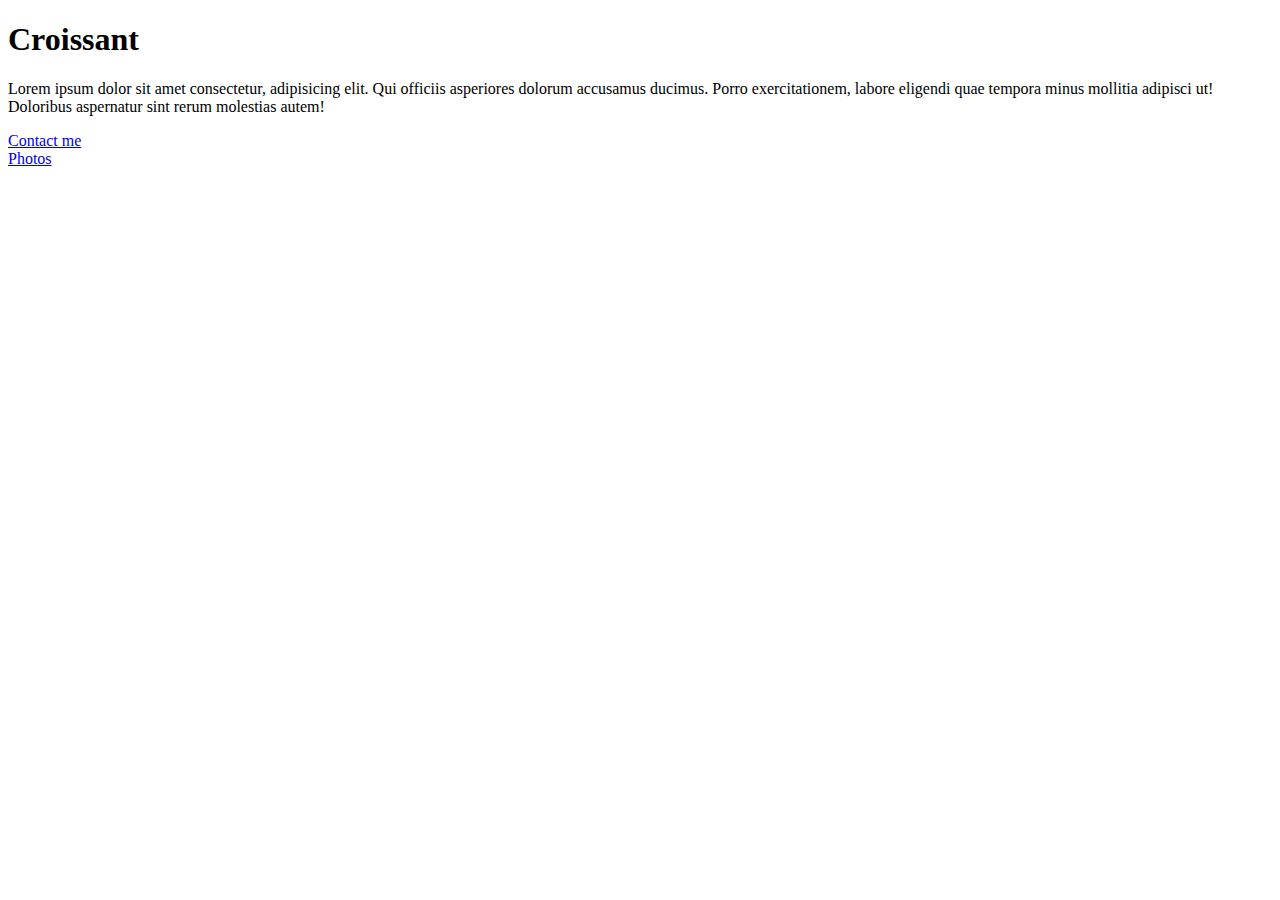
==== index.html @ 8bab7b5d "3 pages" ====
<!DOCTYPE html>
<html lang="en">
  <head>
    <meta charset="UTF-8" />
    <meta http-equiv="X-UA-Compatible" content="IE=edge" />
    <meta name="viewport" content="width=device-width, initial-scale=1.0" />
    <title>Croissant Page</title>
  </head>
  <body>
    <h1>Croissant</h1>
    <p>
      Lorem ipsum dolor sit amet consectetur, adipisicing elit. Qui officiis
      asperiores dolorum accusamus ducimus. Porro exercitationem, labore
      eligendi quae tempora minus mollitia adipisci ut! Doloribus aspernatur
      sint rerum molestias autem!
    </p>
    <li>
      <a href="contact.html">Contact me</a>
    </li>
    <li>      <a href="photo.html">Photos</a>
</li>
  </body>
</html>
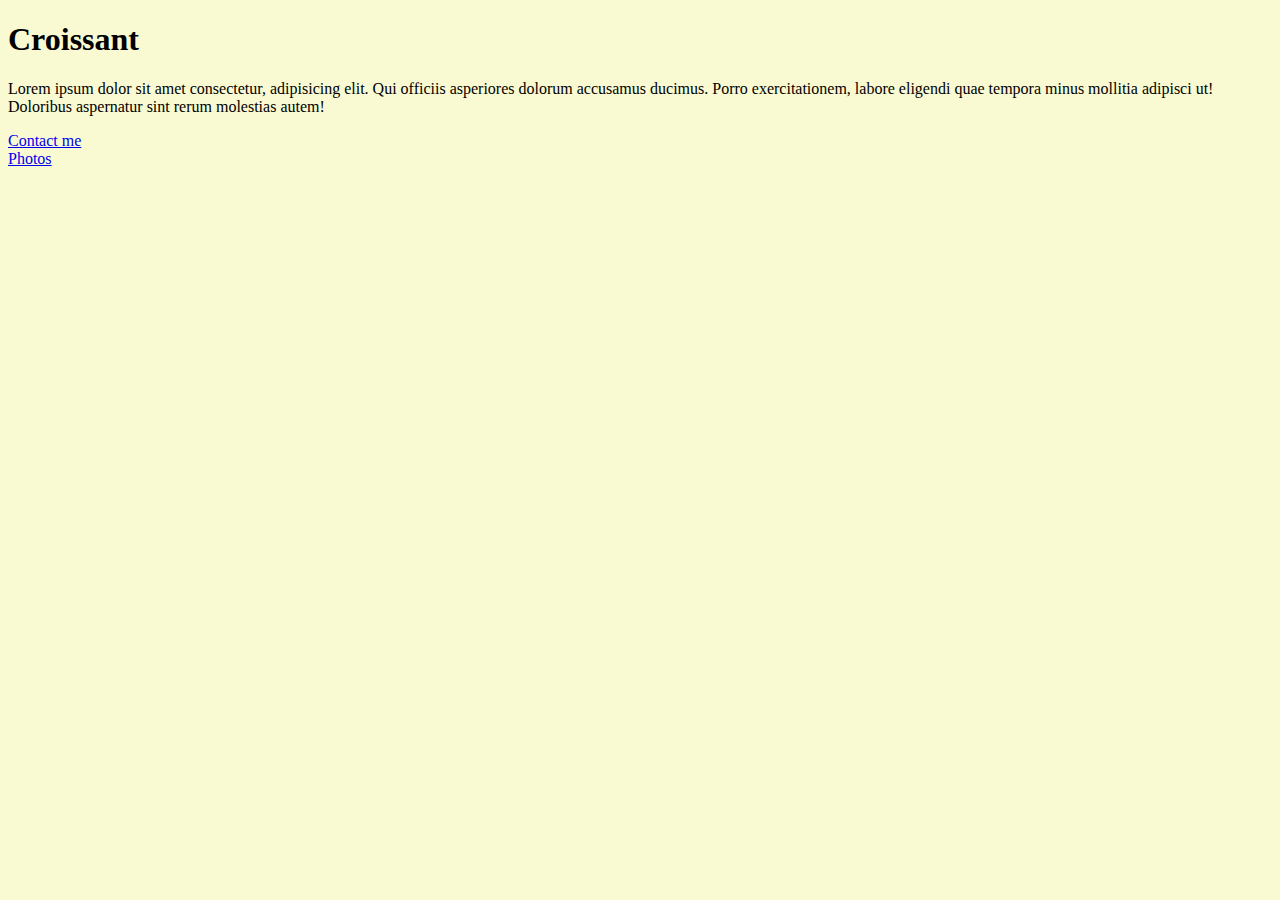
==== commit 3d4f775a: "change color" ====
--- a/index.html
+++ b/index.html
@@ -5,8 +5,10 @@
     <meta http-equiv="X-UA-Compatible" content="IE=edge" />
     <meta name="viewport" content="width=device-width, initial-scale=1.0" />
     <title>Croissant Page</title>
+    <link rel="stylesheet" href="src/styles.css" />
+
   </head>
-  <body>
+  <body class="index">
     <h1>Croissant</h1>
     <p>
       Lorem ipsum dolor sit amet consectetur, adipisicing elit. Qui officiis
--- a/src/styles.css
+++ b/src/styles.css
@@ -0,0 +1,13 @@
+body.index {
+  background-color: lightgoldenrodyellow;
+}
+
+body.contact {
+      background-color: lightgoldenrodyellow;
+
+}
+
+body.photo {
+      background-color: lightgoldenrodyellow;
+
+}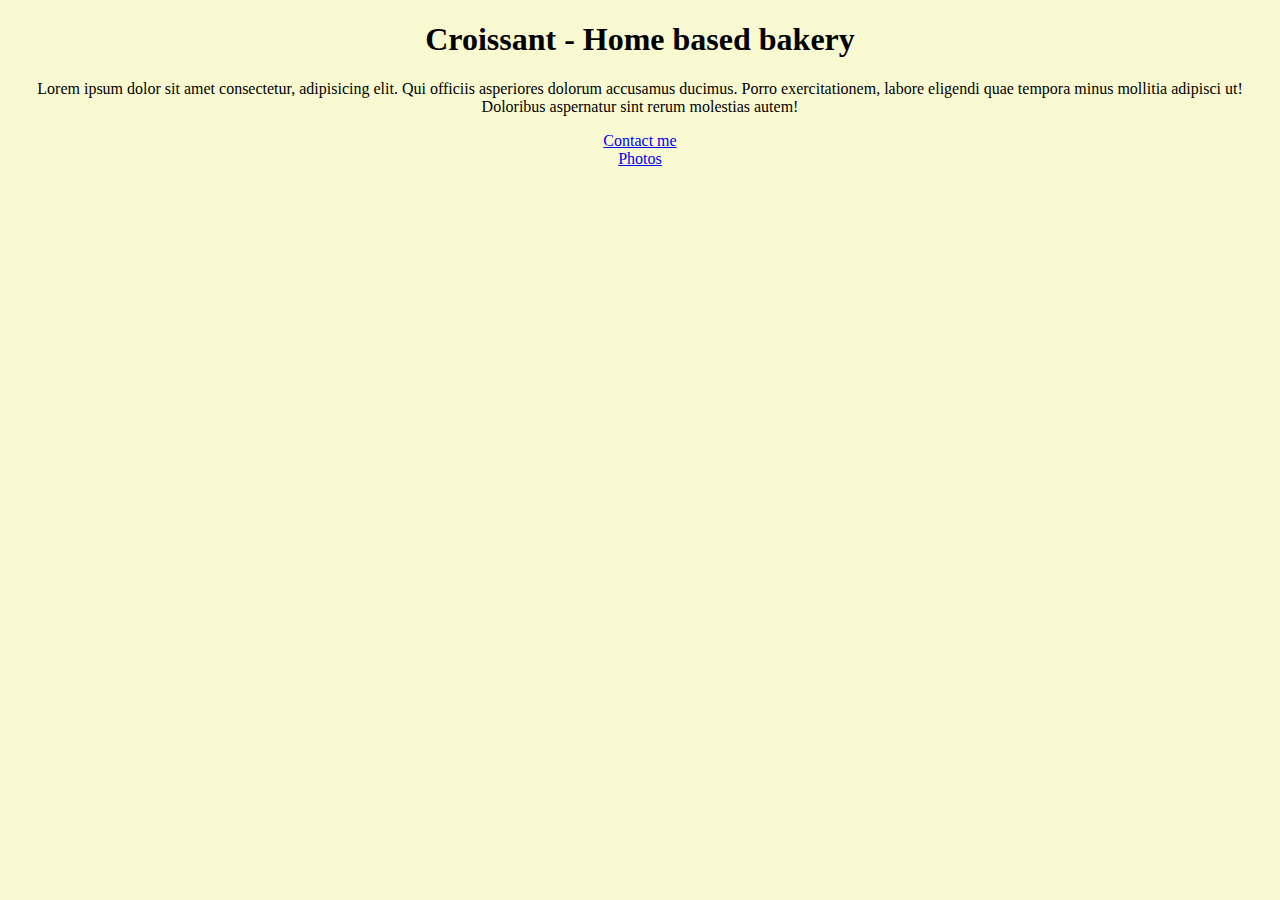
==== commit d6af612e: "SEO added" ====
--- a/index.html
+++ b/index.html
@@ -4,12 +4,14 @@
     <meta charset="UTF-8" />
     <meta http-equiv="X-UA-Compatible" content="IE=edge" />
     <meta name="viewport" content="width=device-width, initial-scale=1.0" />
-    <title>Croissant Page</title>
+      <meta name="description"  content="Discover the ultimate indulgence with our handcrafted croissants, baked fresh daily in our home-based bakery. Immerse yourself in the buttery, flaky goodness that makes our pastries a true delight for any pastry enthusiast." />
+
+    <title>Croissant.com</title>
     <link rel="stylesheet" href="src/styles.css" />
 
   </head>
   <body class="index">
-    <h1>Croissant</h1>
+    <h1>Croissant - Home based bakery</h1>
     <p>
       Lorem ipsum dolor sit amet consectetur, adipisicing elit. Qui officiis
       asperiores dolorum accusamus ducimus. Porro exercitationem, labore
@@ -17,9 +19,9 @@
       sint rerum molestias autem!
     </p>
     <li>
-      <a href="contact.html">Contact me</a>
+      <a href="contact.html" title="Contact me now">Contact me</a>
     </li>
-    <li>      <a href="photo.html">Photos</a>
+    <li>      <a href="photo.html" title="Photos">Photos</a>
 </li>
   </body>
 </html>
--- a/src/styles.css
+++ b/src/styles.css
@@ -1,13 +1,18 @@
 body.index {
   background-color: lightgoldenrodyellow;
+  text-align: center;
 }
 
 body.contact {
-      background-color: lightgoldenrodyellow;
-
+  background-color: lightgoldenrodyellow;
+  text-align: center;
 }
 
 body.photo {
-      background-color: lightgoldenrodyellow;
+  background-color: lightgoldenrodyellow;
+  text-align: center;
+}
 
-}+.cro {
+  border-radius: 5px;
+}
